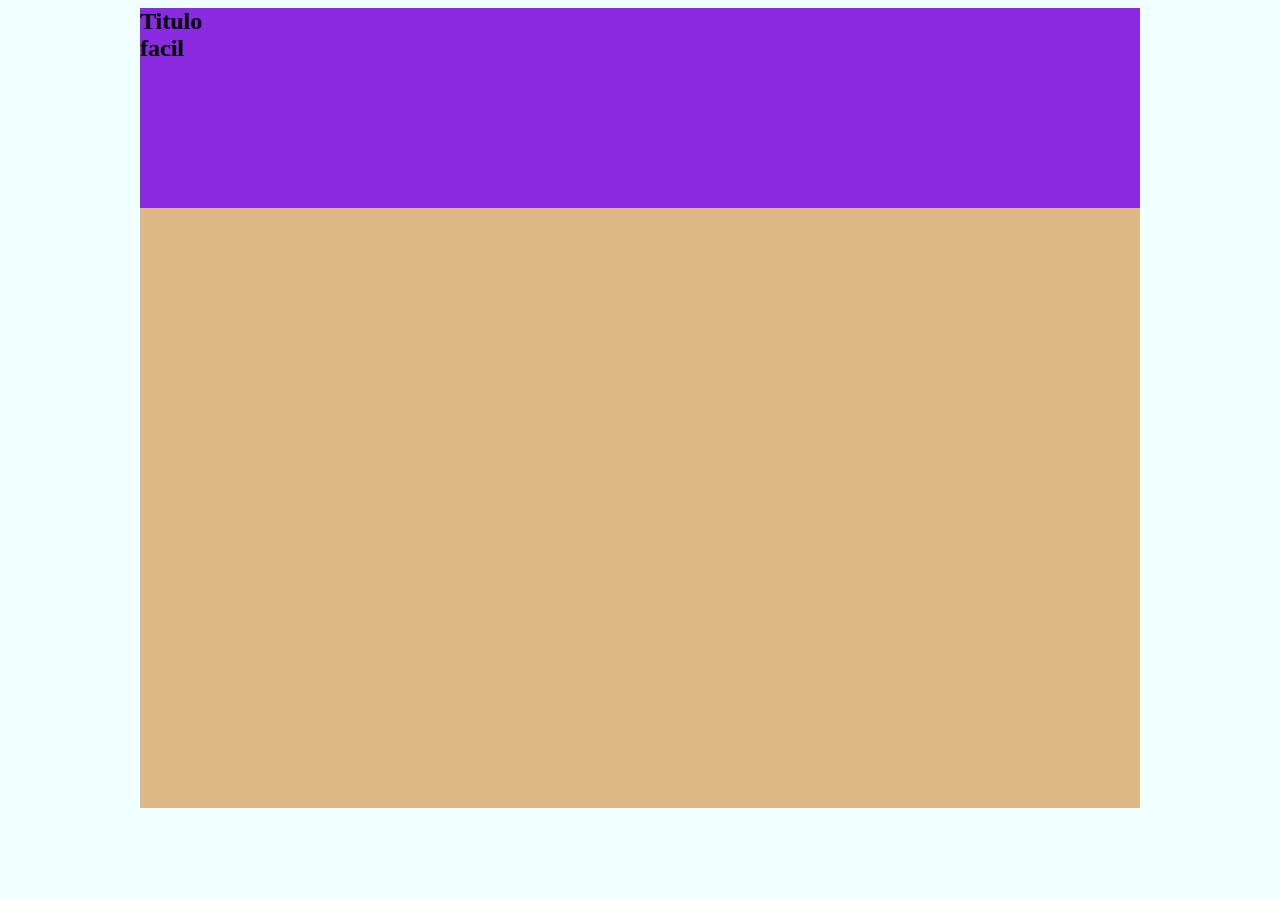
==== Ejercicio 1/index.html @ 30c1014d "modified:   Ejercicio 1/css/style.css 	modified:   Ejercicio 1/index.html" ====
<!DOCTYPE html>
<html lang="en">
    <head>
        <meta charset="UTF-8">
        <meta name="viewport" content="width=device-width, initial-scale=1.0">
        <link rel="stylesheet" href="css/style.css">
        <title>Exercise 1</title>
    </head>
    <body>
        <header>
            <h2>Titulo</h2>
            <h2>facil</h2>
            <section id="banner"></section>
            <section id="logo"></section>
        </header>
        <nav>
        </nav>
        <main>
            <article id="article"></article>
            <aside id="lado_derecho"></aside>
        </main>
        <footer>
        </footer>
    </body>
</html>
---- Ejercicio 1/css/style.css ----
*{
    padding: 0px;
    margin: 0px;
}
html{
    background-color: azure;
}
body{
    height: 800px;
    width: 1000px;
    background-color: burlywood;
    margin: auto;
}
header{
    height: 200px;
    width: 1000px;
    background-color: blueviolet;
    margin: 0.5em auto;
}
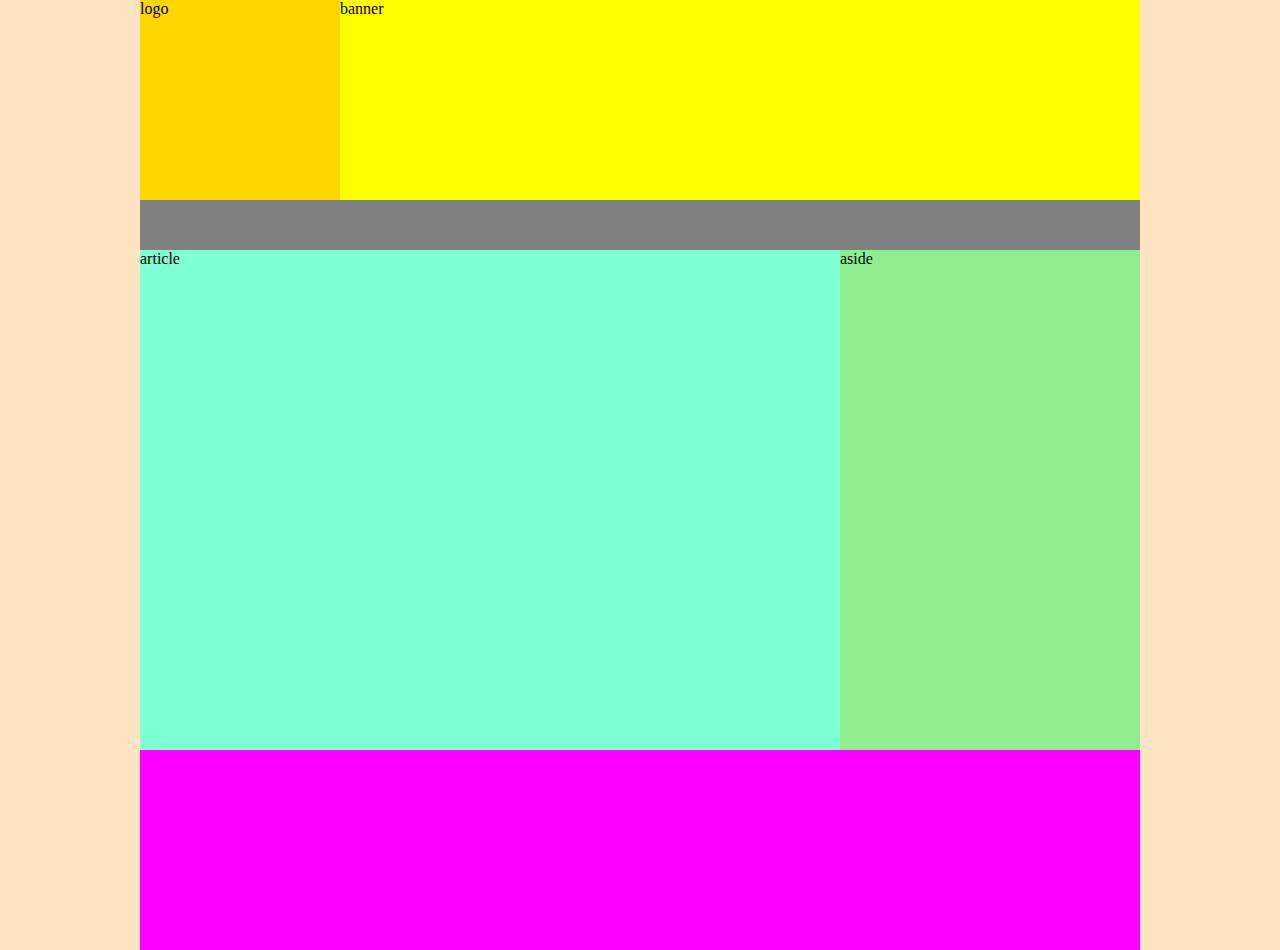
==== commit ba36036f: "modified:   Ejercicio 1/css/style.css 	modified:   Ejercicio 1/index.html" ====
--- a/Ejercicio 1/index.html
+++ b/Ejercicio 1/index.html
@@ -8,16 +8,14 @@
     </head>
     <body>
         <header>
-            <h2>Titulo</h2>
-            <h2>facil</h2>
-            <section id="banner"></section>
-            <section id="logo"></section>
+            <section id="banner">banner</section>
+            <section id="logo">logo</section>
         </header>
         <nav>
         </nav>
         <main>
-            <article id="article"></article>
-            <aside id="lado_derecho"></aside>
+            <article>article</article>
+            <aside>aside</aside>
         </main>
         <footer>
         </footer>
--- a/Ejercicio 1/css/style.css
+++ b/Ejercicio 1/css/style.css
@@ -3,17 +3,56 @@
     margin: 0px;
 }
 html{
-    background-color: azure;
+    background-color: bisque;
 }
 body{
     height: 800px;
     width: 1000px;
-    background-color: burlywood;
+    background-color: red;
     margin: auto;
+    
 }
 header{
+    width: 1000px;
     height: 200px;
+    background-color: blue;
+}
+#logo{
+    width: 200px;
+    height: 200px;
+    float: left;
+    background-color: gold;
+}
+#banner{
+    width: 800px;
+    height: 200px;
+    float: right;
+    background-color: yellow;
+}
+nav{
     width: 1000px;
-    background-color: blueviolet;
-    margin: 0.5em auto;
+    height: 50px;
+    background-color: grey;
+}
+main{
+    width: 1000px;
+    height: 500px;
+    background-color: orange;
+}
+article{
+    width: 700px;
+    height: 500px;
+    float: left;
+    background-color: aquamarine;
+}
+aside{
+    width: 300px;
+    height: 500px;
+    float: right;
+    background-color: lightgreen;
+}
+footer{
+    width: 1000px;
+    height: 200px;
+    background-color: magenta;
 }